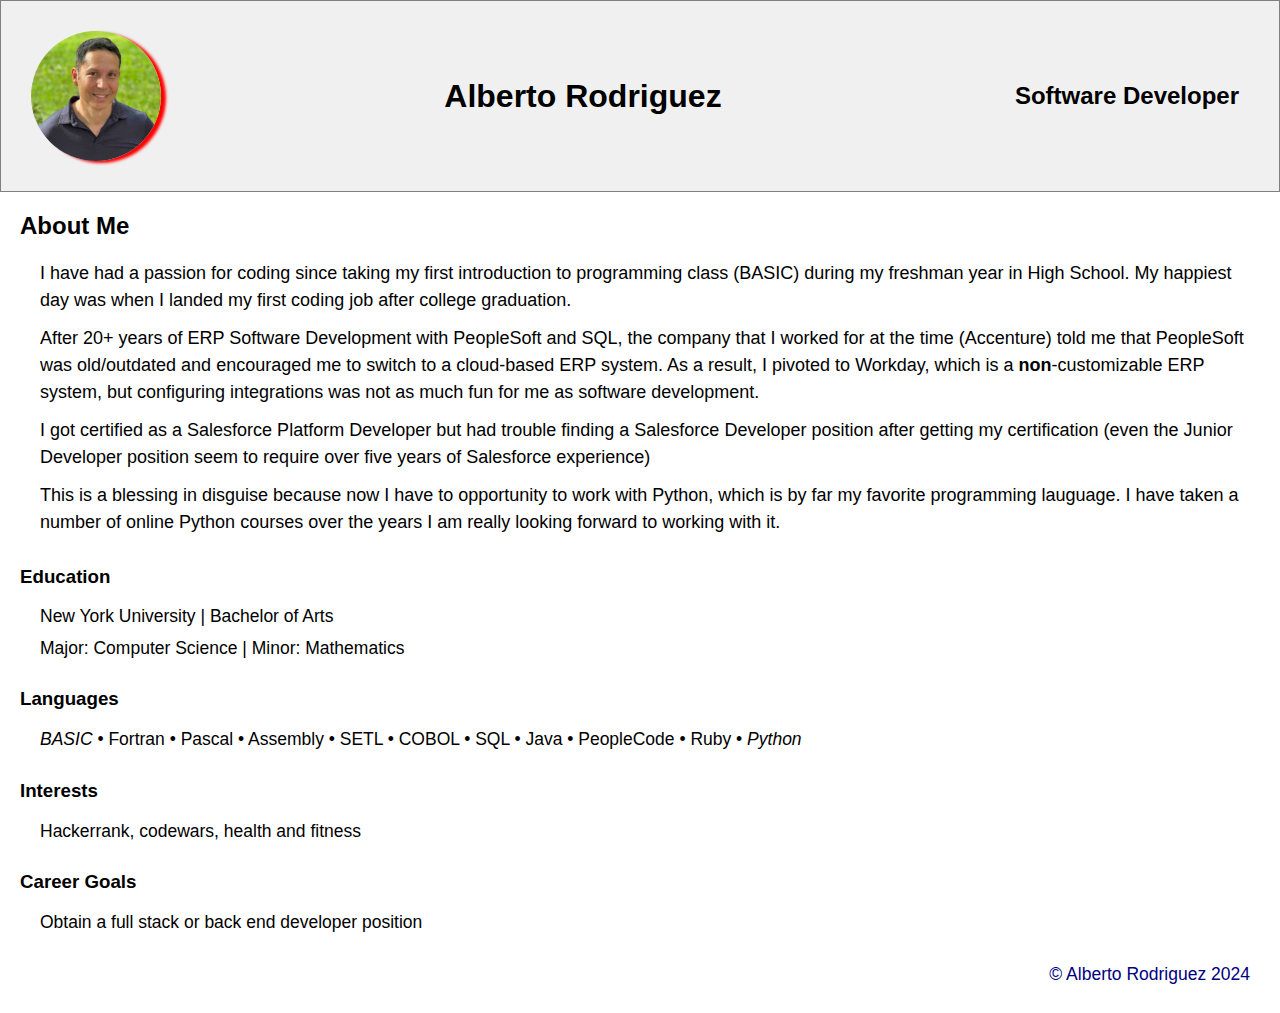
==== about.html @ 460b770f "first commit" ====
<!DOCTYPE html>
<html lang="en">

<head>
    <meta charset="UTF-8">
    <meta name="viewport" content="width=device-width, initial-scale=1.0">
    <title>Al Rodriguez - About Me</title>
    <link rel="stylesheet" href="style.css">
</head>

<body>
    <header>
        <img src="IMG_7422.jpg" alt="Profile Picture" class="profile-pic">
        <h1>Alberto Rodriguez</h1>
        <h2>Software Developer</h2>
    </header>
    <main>
        <h2>About Me</h2>
        <p class="about-me">I have had a passion for coding since taking my first introduction
            to programming class (BASIC) during my freshman year in High School.
            My happiest day was when I landed my first coding job after college graduation.</p>
        <p class="about-me">After 20+ years of ERP Software Development with PeopleSoft and SQL,
            the company that I worked for at the time (Accenture) told me that PeopleSoft was
            old/outdated and encouraged me to switch to a cloud-based ERP system.
            As a result, I pivoted to Workday, which is a <b>non</b>-customizable ERP system,
            but configuring integrations was not as much fun for me as software development.</p>
        <p class="about-me">I got certified as a Salesforce Platform Developer but had trouble
            finding a Salesforce Developer position after getting my certification
            (even the Junior Developer position seem to require over five years of Salesforce experience)</p>
        <p class="about-me">This is a blessing in disguise because now I have to opportunity
            to work with Python, which is by far my favorite programming lauguage.
            I have taken a number of online Python courses over the years I am really looking
            forward to working with it.
            
            
            </p><br>
        <h3>Education</h3>
        <p>New York University | Bachelor of Arts</p>
        <p>Major: Computer Science | Minor: Mathematics</p><br>
        <h3>Languages</h3>
        <p><i>BASIC</i> • Fortran • Pascal • Assembly • SETL • COBOL • SQL • Java • PeopleCode • Ruby • <i>Python</i></p><br>
        <h3>Interests</h3>
        <p>Hackerrank, codewars, health and fitness</p><br>
        <h3>Career Goals</h3>
        <p>Obtain a full stack or back end developer position</p>
    </main>
    <footer>
        <p>&copy; Alberto Rodriguez 2024</p>
    </footer>
</body>

</html>
---- style.css ----
body {
	font-family: sans-serif;
	margin: 0;
	padding: 0;
}


header {
	display: flex;
	align-items: center; 
	padding: 20px;
	background-color: #f0f0f0;
	justify-content: space-between;
	border: 1px solid grey;
  }

.profile-pic {
	width: 130px;
	height: 130px;
	border-radius: 50%;
	box-shadow: 5px 2px 3px red;
	margin: 10px;
}

h1, h2, h3 {
	padding: 0 20px;
}

p {
	padding-left: 40px;
	font-size: 17.5px;
	margin-bottom: -7px;
	padding-right: 15px;
}

.welcome-message {
	font-size: 20px;
	line-height: 1.65;
	margin-bottom: 25px;
}

.about-me {
	font-size: 18px;
	line-height: 1.5;
	
}

nav {
	display: flex;
	justify-content: space-around;
	padding: 10px;
	background-color: #f0f0f0;
	border: 1px solid grey;
}

nav a {
	text-decoration: none;
	color: black;
	padding: 11px;
	font-weight:bold;
	font-size: 19px;
}

a:hover {
	color: red;
	font-size: 19.5px;
}

footer {
	text-align: right;
	color: navy;
	padding-top: 20px;
	padding-right: 15px;
	margin-bottom: 35px;
}

li {
	line-height: 1.4;
	margin-left: 30px;
	font-size: 16.5px;
}

ul {
	margin-bottom: 30px;
}
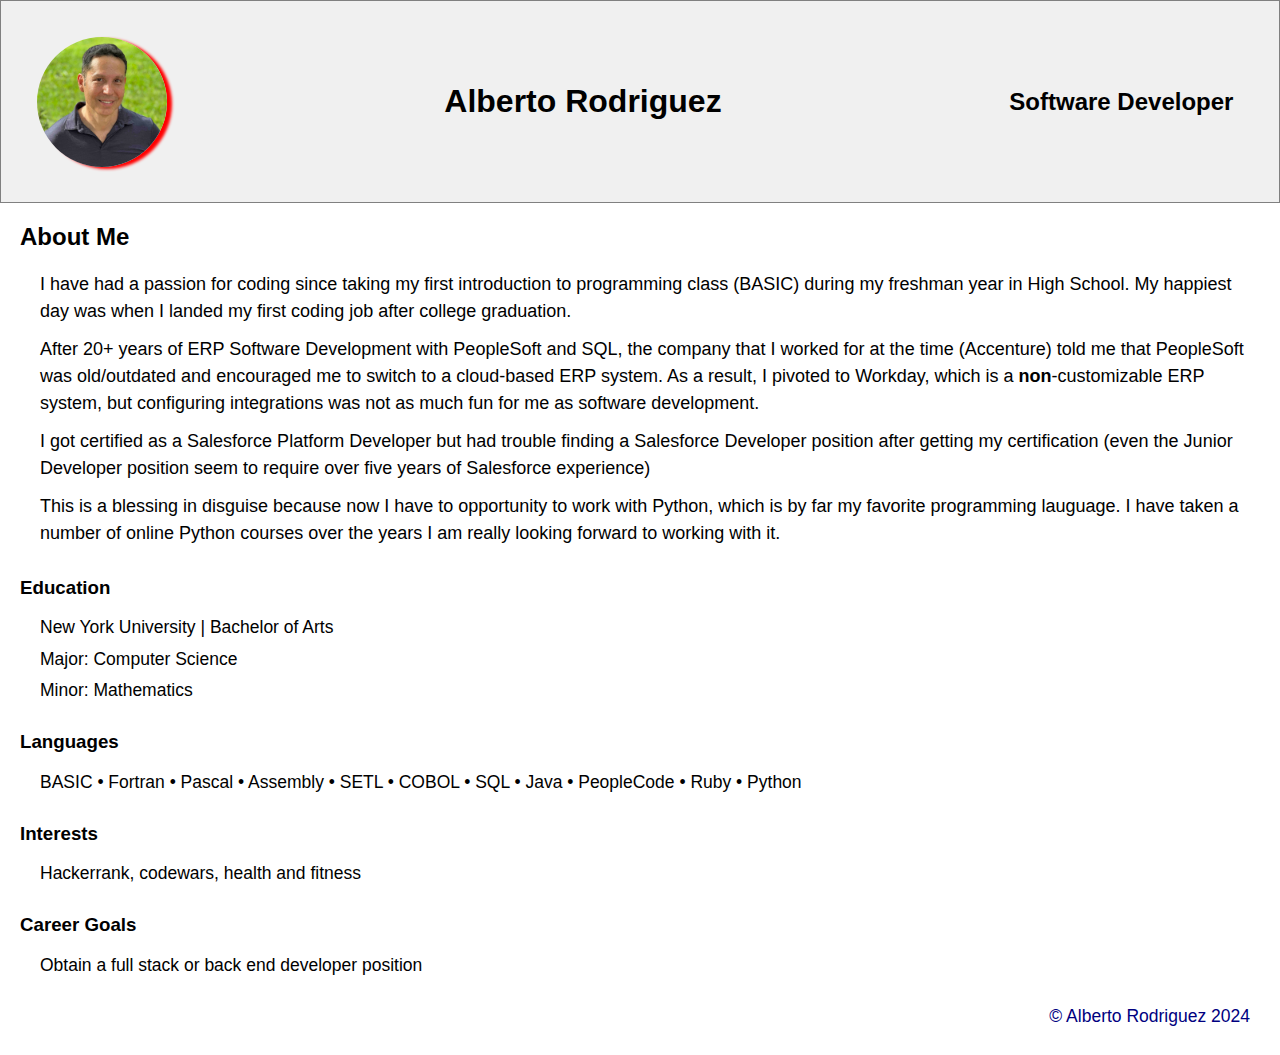
==== commit a07e55f7: "Update about.html" ====
--- a/about.html
+++ b/about.html
@@ -31,14 +31,13 @@
             to work with Python, which is by far my favorite programming lauguage.
             I have taken a number of online Python courses over the years I am really looking
             forward to working with it.
-            
-            
             </p><br>
         <h3>Education</h3>
         <p>New York University | Bachelor of Arts</p>
-        <p>Major: Computer Science | Minor: Mathematics</p><br>
+        <p>Major: Computer Science</p>
+        <p>Minor: Mathematics</p><br>
         <h3>Languages</h3>
-        <p><i>BASIC</i> • Fortran • Pascal • Assembly • SETL • COBOL • SQL • Java • PeopleCode • Ruby • <i>Python</i></p><br>
+        <p>BASIC • Fortran • Pascal • Assembly • SETL • COBOL • SQL • Java • PeopleCode • Ruby • Python</p><br>
         <h3>Interests</h3>
         <p>Hackerrank, codewars, health and fitness</p><br>
         <h3>Career Goals</h3>
@@ -49,4 +48,4 @@
     </footer>
 </body>
 
-</html>+</html>
--- a/style.css
+++ b/style.css
@@ -8,7 +8,7 @@
 header {
 	display: flex;
 	align-items: center; 
-	padding: 20px;
+	padding: 2%;
 	background-color: #f0f0f0;
 	justify-content: space-between;
 	border: 1px solid grey;
@@ -54,10 +54,8 @@
 }
 
 nav a {
-	text-decoration: none;
 	color: black;
 	padding: 11px;
-	font-weight:bold;
 	font-size: 19px;
 }
 
@@ -82,4 +80,18 @@
 
 ul {
 	margin-bottom: 30px;
-}+}
+
+@media only screen and (max-width: 768px) {
+	p {
+	  font-size: 16px; 
+	}
+	
+	h1, h2, h3 {
+	  font-size: 19px;
+	}
+	.profile-pic {
+		width: 20%;
+		height: 20%;
+	}
+  }
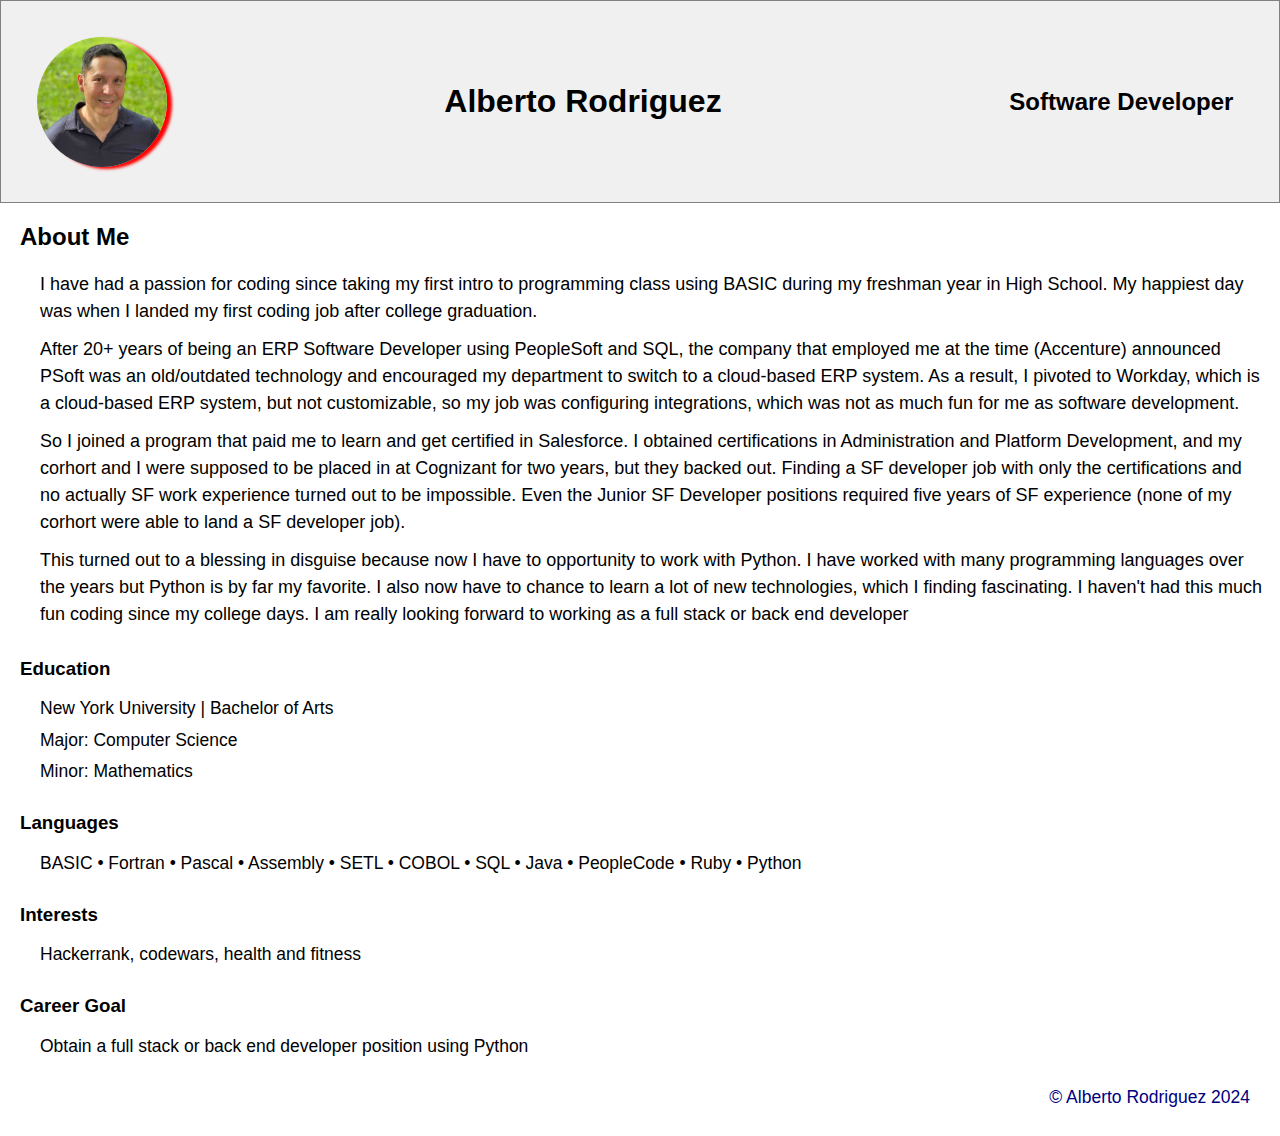
==== commit ed475253: "Update about.html" ====
--- a/about.html
+++ b/about.html
@@ -16,22 +16,25 @@
     </header>
     <main>
         <h2>About Me</h2>
-        <p class="about-me">I have had a passion for coding since taking my first introduction
-            to programming class (BASIC) during my freshman year in High School.
+        <p class="about-me">I have had a passion for coding since taking my first intro
+            to programming class using BASIC during my freshman year in High School.
             My happiest day was when I landed my first coding job after college graduation.</p>
-        <p class="about-me">After 20+ years of ERP Software Development with PeopleSoft and SQL,
-            the company that I worked for at the time (Accenture) told me that PeopleSoft was
-            old/outdated and encouraged me to switch to a cloud-based ERP system.
-            As a result, I pivoted to Workday, which is a <b>non</b>-customizable ERP system,
-            but configuring integrations was not as much fun for me as software development.</p>
-        <p class="about-me">I got certified as a Salesforce Platform Developer but had trouble
-            finding a Salesforce Developer position after getting my certification
-            (even the Junior Developer position seem to require over five years of Salesforce experience)</p>
-        <p class="about-me">This is a blessing in disguise because now I have to opportunity
-            to work with Python, which is by far my favorite programming lauguage.
-            I have taken a number of online Python courses over the years I am really looking
-            forward to working with it.
-            </p><br>
+        <p class="about-me">After 20+ years of being an ERP Software Developer using PeopleSoft and SQL,
+            the company that employed me at the time (Accenture) announced PSoft was an old/outdated
+            technology and encouraged my department to switch to a cloud-based ERP system. As a result,
+            I pivoted to Workday, which is a cloud-based ERP system, but not customizable, so my job was
+            configuring integrations, which was not as much fun for me as software development.</p>
+        <p class="about-me">So I joined a program that paid me to learn and get certified in Salesforce.
+            I obtained certifications in Administration and Platform Development, and my corhort 
+            and I were supposed to be placed in at Cognizant for two years, but they backed out.
+            Finding a SF developer job with only the certifications and no actually SF work experience
+            turned out to be impossible. Even the Junior SF Developer positions required five years of
+            SF experience (none of my corhort were able to land a SF developer job).</p>
+        <p class="about-me">This turned out to a blessing in disguise because now I have to opportunity
+            to work with Python. I have worked with many programming languages over the years but Python
+            is by far my favorite. I also now have to chance to learn a lot of new technologies,
+            which I finding fascinating. I haven't had this much fun coding since my college days.
+            I am really looking forward to working as a full stack or back end developer </p><br>
         <h3>Education</h3>
         <p>New York University | Bachelor of Arts</p>
         <p>Major: Computer Science</p>
@@ -40,8 +43,8 @@
         <p>BASIC • Fortran • Pascal • Assembly • SETL • COBOL • SQL • Java • PeopleCode • Ruby • Python</p><br>
         <h3>Interests</h3>
         <p>Hackerrank, codewars, health and fitness</p><br>
-        <h3>Career Goals</h3>
-        <p>Obtain a full stack or back end developer position</p>
+        <h3>Career Goal</h3>
+        <p>Obtain a full stack or back end developer position using Python</p>
     </main>
     <footer>
         <p>&copy; Alberto Rodriguez 2024</p>
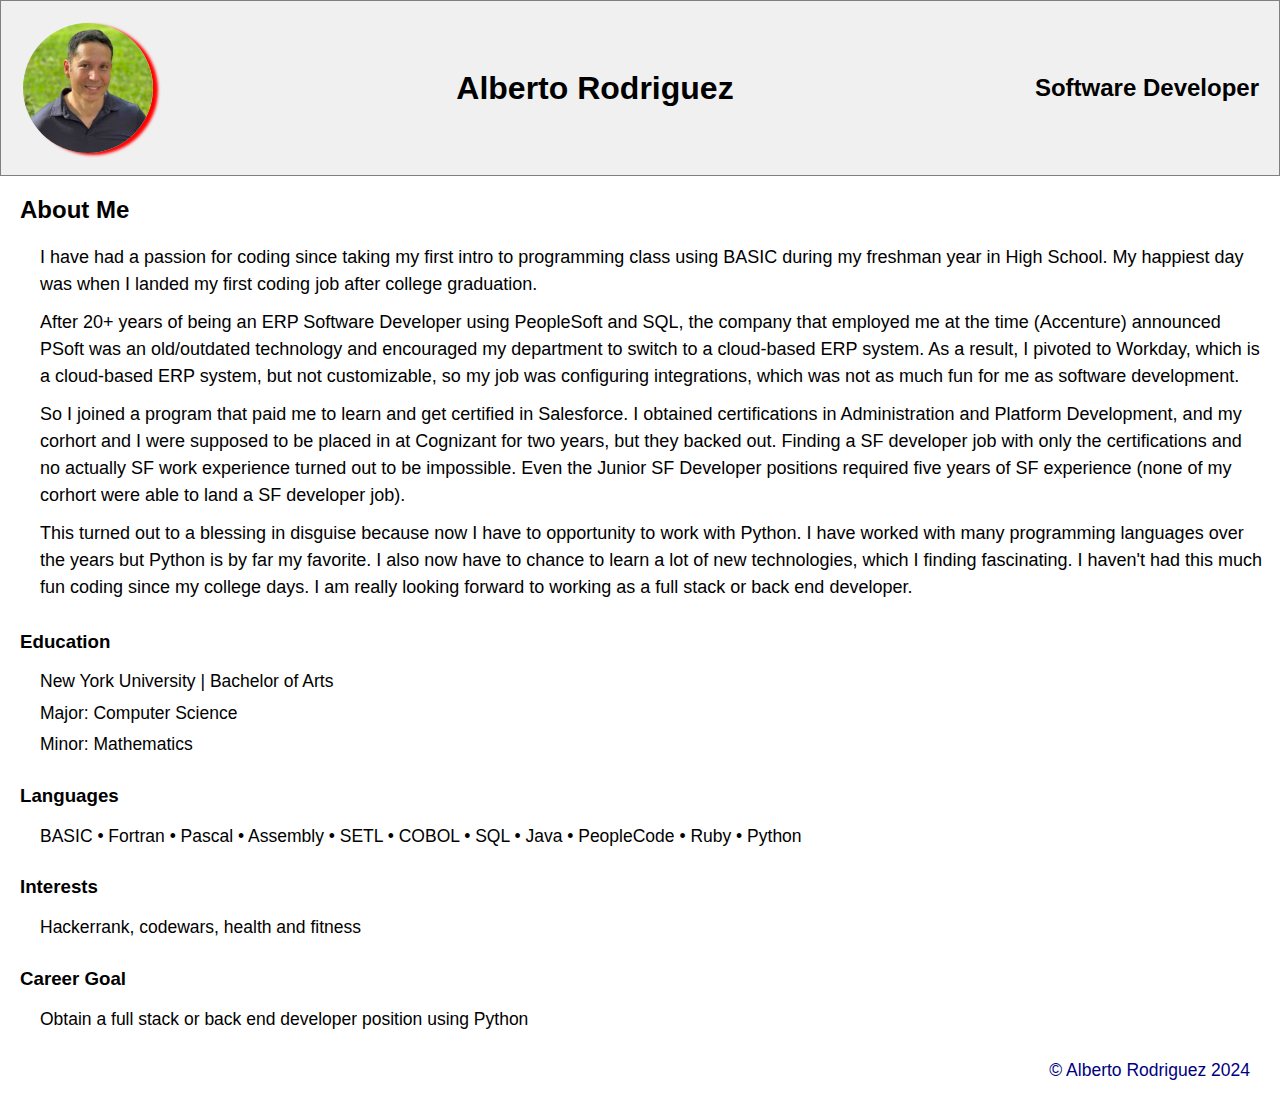
==== commit c2d79c8a: "Update about.html" ====
--- a/about.html
+++ b/about.html
@@ -34,7 +34,7 @@
             to work with Python. I have worked with many programming languages over the years but Python
             is by far my favorite. I also now have to chance to learn a lot of new technologies,
             which I finding fascinating. I haven't had this much fun coding since my college days.
-            I am really looking forward to working as a full stack or back end developer </p><br>
+            I am really looking forward to working as a full stack or back end developer.</p><br>
         <h3>Education</h3>
         <p>New York University | Bachelor of Arts</p>
         <p>Major: Computer Science</p>
--- a/style.css
+++ b/style.css
@@ -8,7 +8,6 @@
 header {
 	display: flex;
 	align-items: center; 
-	padding: 2%;
 	background-color: #f0f0f0;
 	justify-content: space-between;
 	border: 1px solid grey;
@@ -19,7 +18,7 @@
 	height: 130px;
 	border-radius: 50%;
 	box-shadow: 5px 2px 3px red;
-	margin: 10px;
+	margin: 22px;
 }
 
 h1, h2, h3 {
@@ -57,6 +56,7 @@
 	color: black;
 	padding: 11px;
 	font-size: 19px;
+	margin: 19px;
 }
 
 a:hover {
@@ -83,15 +83,14 @@
 }
 
 @media only screen and (max-width: 768px) {
+	
+	h2 {
+		font-size: 19px;
+	}
+	h3 {
+		font-size: 18px;
+	}
 	p {
-	  font-size: 16px; 
-	}
-	
-	h1, h2, h3 {
-	  font-size: 19px;
-	}
-	.profile-pic {
-		width: 20%;
-		height: 20%;
+	  font-size: 17px; 
 	}
   }
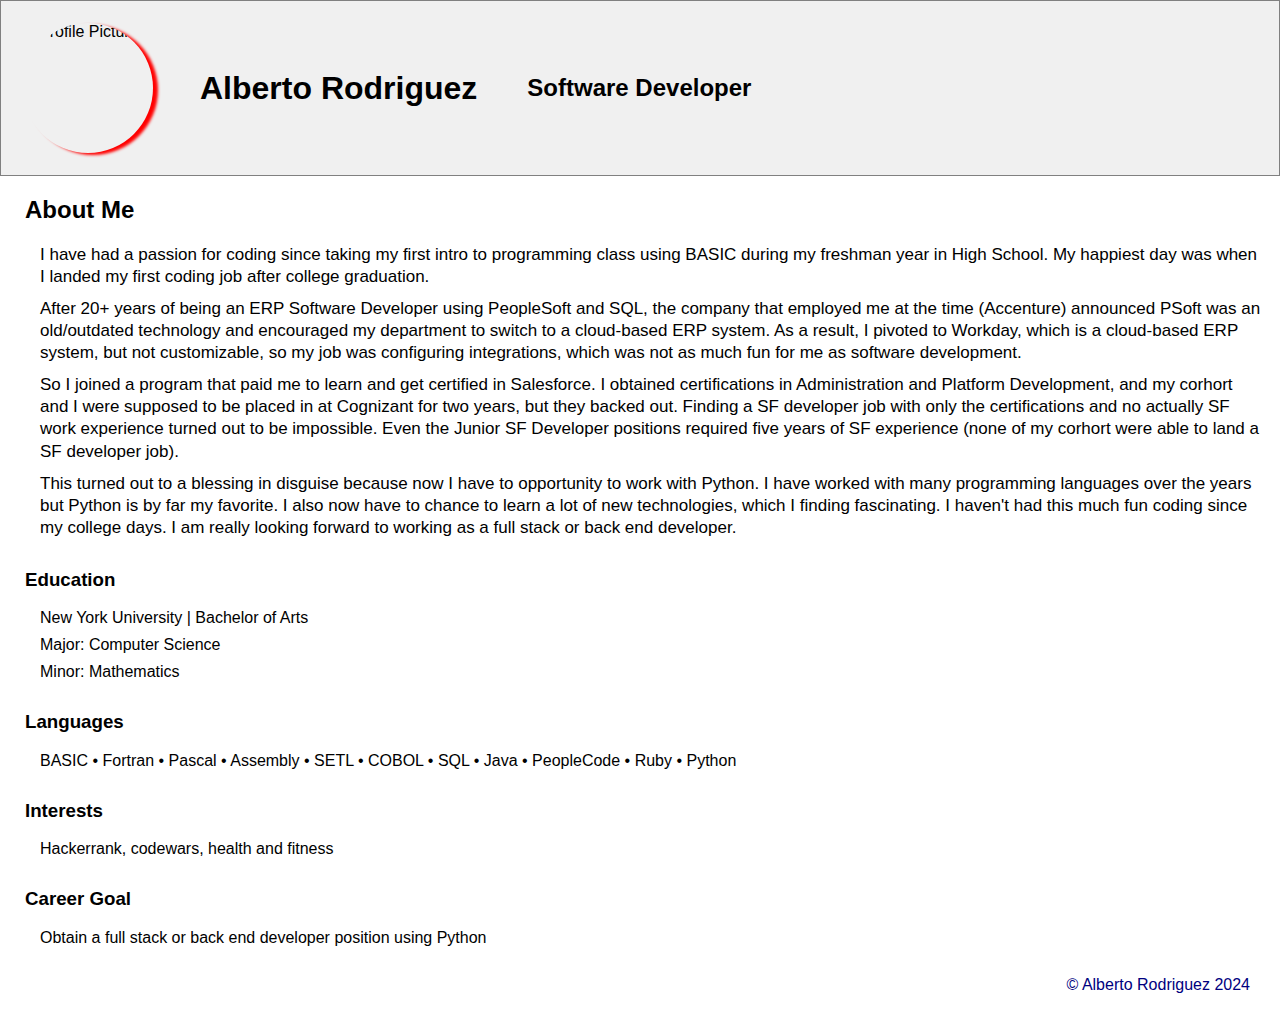
==== commit 2b65b566: "Update about.html" ====
--- a/about.html
+++ b/about.html
@@ -10,7 +10,7 @@
 
 <body>
     <header>
-        <img src="IMG_7422.jpg" alt="Profile Picture" class="profile-pic">
+        <img src="Profile.jpg" alt="Profile Picture" class="profile-pic">
         <h1>Alberto Rodriguez</h1>
         <h2>Software Developer</h2>
     </header>
--- a/style.css
+++ b/style.css
@@ -1,16 +1,14 @@
 body {
 	font-family: sans-serif;
 	margin: 0;
-	padding: 0;
+	padding: 0
 }
-
 
 header {
 	display: flex;
 	align-items: center; 
 	background-color: #f0f0f0;
-	justify-content: space-between;
-	border: 1px solid grey;
+	border: 1px solid grey
   }
 
 .profile-pic {
@@ -18,29 +16,28 @@
 	height: 130px;
 	border-radius: 50%;
 	box-shadow: 5px 2px 3px red;
-	margin: 22px;
+	margin: 22px
 }
 
 h1, h2, h3 {
-	padding: 0 20px;
+	padding: 0 25px
 }
 
 p {
 	padding-left: 40px;
-	font-size: 17.5px;
 	margin-bottom: -7px;
-	padding-right: 15px;
+	padding-right: 15px
 }
 
 .welcome-message {
 	font-size: 20px;
 	line-height: 1.65;
-	margin-bottom: 25px;
+	margin-bottom: 25px
 }
 
 .about-me {
-	font-size: 18px;
-	line-height: 1.5;
+	font-size: 17px;
+	line-height: 1.3
 	
 }
 
@@ -49,19 +46,19 @@
 	justify-content: space-around;
 	padding: 10px;
 	background-color: #f0f0f0;
-	border: 1px solid grey;
+	border: 1px solid grey
 }
 
 nav a {
 	color: black;
 	padding: 11px;
 	font-size: 19px;
-	margin: 19px;
+	margin: 19px
 }
 
 a:hover {
 	color: red;
-	font-size: 19.5px;
+	font-size: 19.5px
 }
 
 footer {
@@ -69,28 +66,29 @@
 	color: navy;
 	padding-top: 20px;
 	padding-right: 15px;
-	margin-bottom: 35px;
+	margin-bottom: 35px
 }
 
 li {
 	line-height: 1.4;
 	margin-left: 30px;
-	font-size: 16.5px;
+	font-size: 16.5px
 }
 
 ul {
-	margin-bottom: 30px;
+	margin-bottom: 30px
 }
 
-@media only screen and (max-width: 768px) {
-	
-	h2 {
-		font-size: 19px;
+@media only screen and (max-width: 575px) {
+	Header {
+		font-size: 68.5%
 	}
-	h3 {
-		font-size: 18px;
+	.profile-pic {
+		width: 90px;
+		height: 90px;
+		margin: 17px
 	}
-	p {
-	  font-size: 17px; 
+	h1, h2, h3 {
+		padding: 0, 1px;
 	}
   }
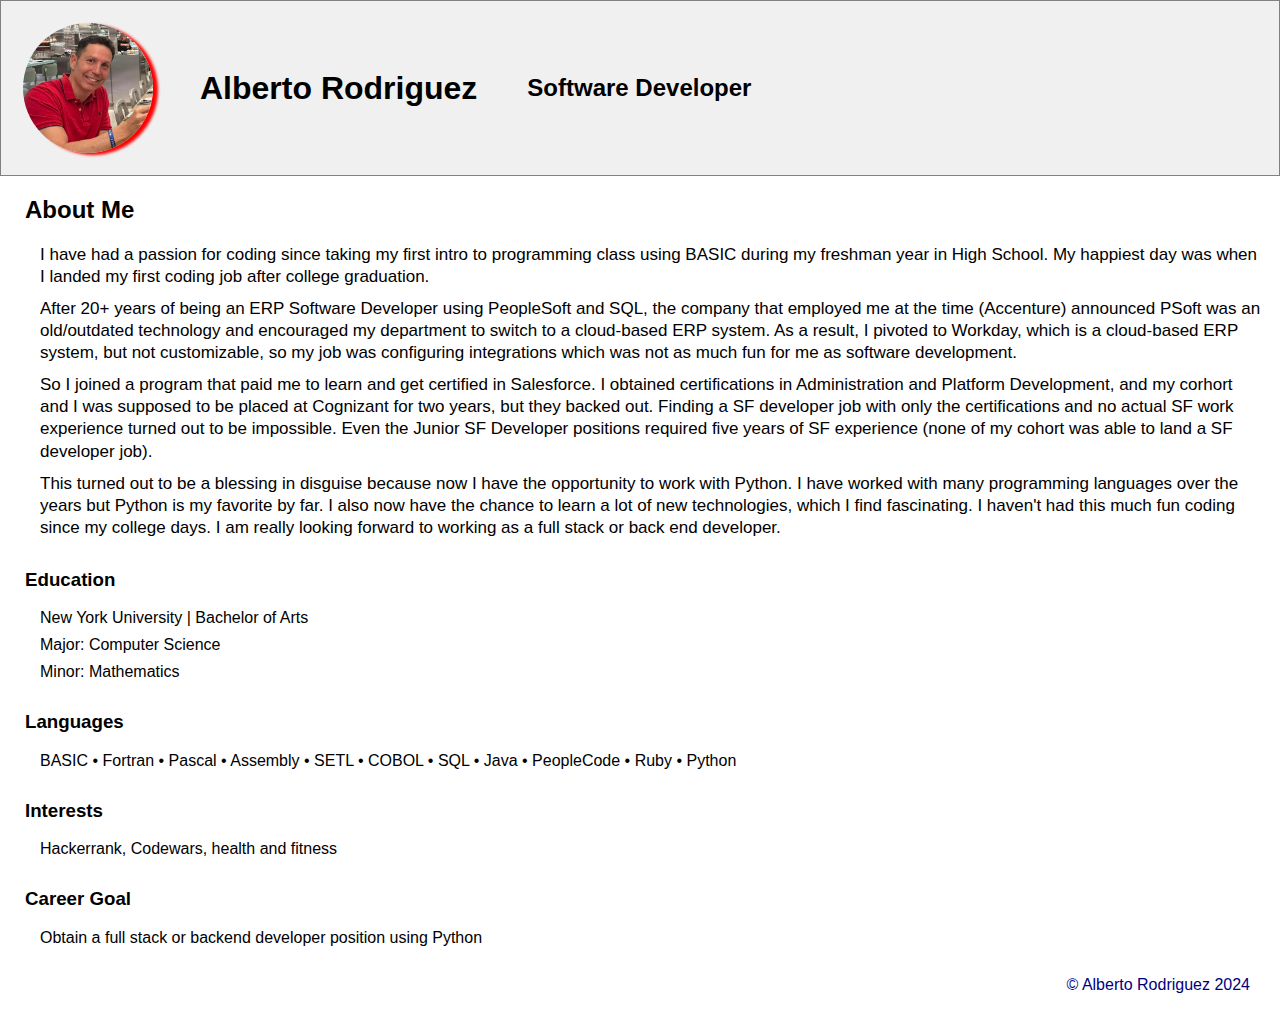
==== commit 165674e5: "Update about.html" ====
--- a/about.html
+++ b/about.html
@@ -23,17 +23,17 @@
             the company that employed me at the time (Accenture) announced PSoft was an old/outdated
             technology and encouraged my department to switch to a cloud-based ERP system. As a result,
             I pivoted to Workday, which is a cloud-based ERP system, but not customizable, so my job was
-            configuring integrations, which was not as much fun for me as software development.</p>
+            configuring integrations which was not as much fun for me as software development.</p>
         <p class="about-me">So I joined a program that paid me to learn and get certified in Salesforce.
             I obtained certifications in Administration and Platform Development, and my corhort 
-            and I were supposed to be placed in at Cognizant for two years, but they backed out.
-            Finding a SF developer job with only the certifications and no actually SF work experience
+            and I was supposed to be placed at Cognizant for two years, but they backed out.
+            Finding a SF developer job with only the certifications and no actual SF work experience
             turned out to be impossible. Even the Junior SF Developer positions required five years of
-            SF experience (none of my corhort were able to land a SF developer job).</p>
-        <p class="about-me">This turned out to a blessing in disguise because now I have to opportunity
+            SF experience (none of my cohort was able to land a SF developer job).</p>
+        <p class="about-me">This turned out to be a blessing in disguise because now I have the opportunity
             to work with Python. I have worked with many programming languages over the years but Python
-            is by far my favorite. I also now have to chance to learn a lot of new technologies,
-            which I finding fascinating. I haven't had this much fun coding since my college days.
+            is my favorite by far. I also now have the chance to learn a lot of new technologies,
+            which I find fascinating. I haven't had this much fun coding since my college days.
             I am really looking forward to working as a full stack or back end developer.</p><br>
         <h3>Education</h3>
         <p>New York University | Bachelor of Arts</p>
@@ -42,9 +42,9 @@
         <h3>Languages</h3>
         <p>BASIC • Fortran • Pascal • Assembly • SETL • COBOL • SQL • Java • PeopleCode • Ruby • Python</p><br>
         <h3>Interests</h3>
-        <p>Hackerrank, codewars, health and fitness</p><br>
+        <p>Hackerrank, Codewars, health and fitness</p><br>
         <h3>Career Goal</h3>
-        <p>Obtain a full stack or back end developer position using Python</p>
+        <p>Obtain a full stack or backend developer position using Python</p>
     </main>
     <footer>
         <p>&copy; Alberto Rodriguez 2024</p>
--- a/style.css
+++ b/style.css
@@ -81,13 +81,16 @@
 
 @media only screen and (max-width: 575px) {
 	Header {
-		font-size: 68.5%
+		font-size: 68.5%;
+		display: flex;
 	}
+
 	.profile-pic {
 		width: 90px;
 		height: 90px;
 		margin: 17px
 	}
+	
 	h1, h2, h3 {
 		padding: 0, 1px;
 	}
